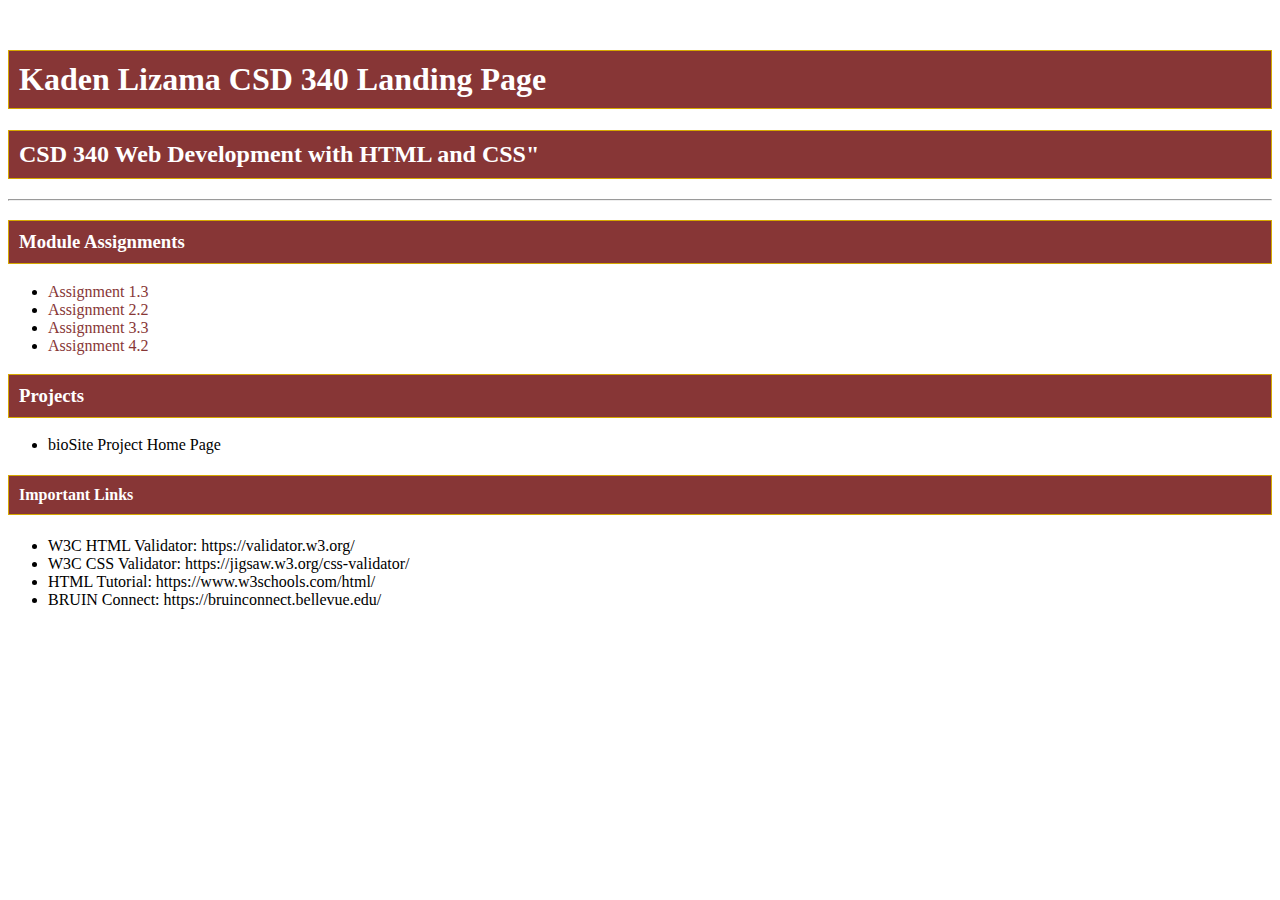
==== index.html @ c3de0d37 "Update index.html" ====
<!DOCTYPE html>
<html lang="en">
	<head>
		<title>Kaden Lizama CSD 340 Landing Page</title>
		<link href="site.css" type="text/css" rel="stylesheet">
	</head>
	<body>
		<div id="container">
		</div>
		<h1>Kaden Lizama CSD 340 Landing Page</h1> 
		<h2>CSD 340 Web Development with HTML and CSS"</h2> 
		<hr>
		<h3>Module Assignments</h3>
			<ul>
				<li><a href="module-1/Lizama_Mod1_3">Assignment 1.3</a></li>
				<li><a href="Module-2/Lizama_Mod2_2">Assignment 2.2</a></li>
				<li><a href="Module-3/Lizama_Mod3_3">Assignment 3.3</a></li>
				<li><a href="Module-4/Lizama_Mod4_2">Assignment 4.2</a></li>
			</ul>
		<h3>Projects</h3>
			<ul>
				<li><a href="">bioSite Project Home Page</a>
			</ul>
		<h4>Important Links</h4>
			<ul>
				<li>W3C HTML Validator: https://validator.w3.org/</li>
				<li>W3C CSS Validator: https://jigsaw.w3.org/css-validator/</li>
				<li>HTML Tutorial: https://www.w3schools.com/html/</li>
				<li>BRUIN Connect: https://bruinconnect.bellevue.edu/</li>
			</ul>
		</div>
	</body>
</html>
---- site.css ----
#container {
	margin-top: 50px; 
	margin-left: 100px; 
	margin-right: 100px:;}                                                                                                                                                            
h1 {
	background-color: rgb(135,54,54);
	background-color: #873636;
	color: #FFFFFF;
	border: 1px solid #D6A800;
	padding: 10px;}
h2 {
	background-color: rgb(135,54,54);
	background-color: #873636;
	color: #FFFFFF;
	border: 1px solid #D6A800;
	padding: 10px;}
h3 {
	background-color: rgb(135,54,54);
	background-color: #873636;
	color: #FFFFFF;
	border: 1px solid #D6A800;
	padding: 10px;}
h4 {
	background-color: rgb(135,54,54);
	background-color: #873636;
	color: #FFFFFF;
	border: 1px solid #D6A800;
	padding: 10px;}
a:link {
	color: rgb(135,54,54);
	color: #873636;
	text-decoration: none;}
a:hover {
	color: rgb(215,209,82);
	color: #D7D152;}
a:visited {
	color: black;}
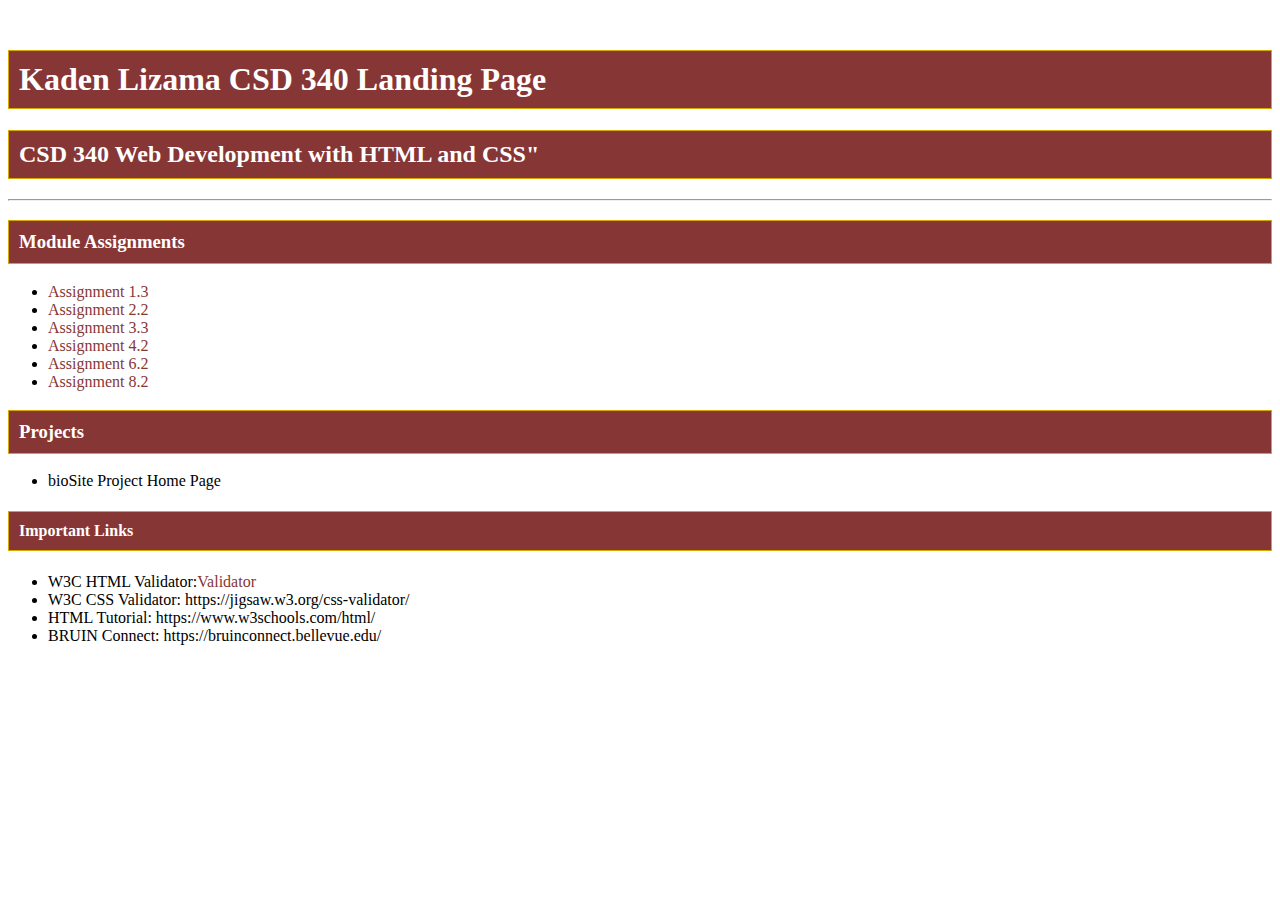
==== commit aee7440f: "Update index.html" ====
--- a/index.html
+++ b/index.html
@@ -16,6 +16,8 @@
 				<li><a href="Module-2/Lizama_Mod2_2">Assignment 2.2</a></li>
 				<li><a href="Module-3/Lizama_Mod3_3">Assignment 3.3</a></li>
 				<li><a href="Module-4/Lizama_Mod4_2">Assignment 4.2</a></li>
+				<li><a href="Module-6/Lizama_Mod6_2">Assignment 6.2</a></li>
+				<li><a href="Module-8/Lizama_Mod8_2">Assignment 8.2</a></li>
 			</ul>
 		<h3>Projects</h3>
 			<ul>
@@ -23,7 +25,7 @@
 			</ul>
 		<h4>Important Links</h4>
 			<ul>
-				<li>W3C HTML Validator: https://validator.w3.org/</li>
+				<li>W3C HTML Validator:<a href="https://validator.w3.org/">Validator</a></li>
 				<li>W3C CSS Validator: https://jigsaw.w3.org/css-validator/</li>
 				<li>HTML Tutorial: https://www.w3schools.com/html/</li>
 				<li>BRUIN Connect: https://bruinconnect.bellevue.edu/</li>
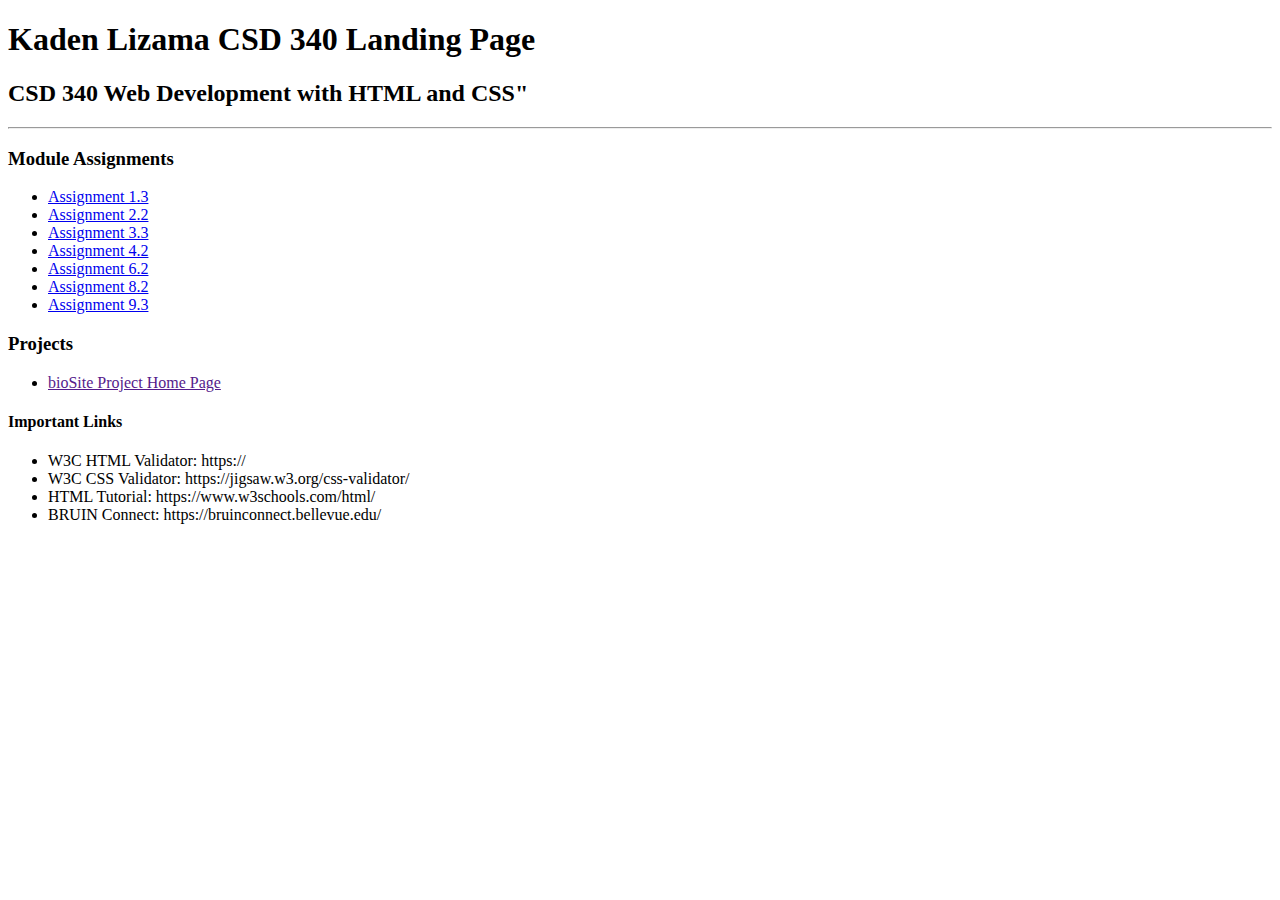
==== commit 64a6320f: "Update index.html" ====
--- a/index.html
+++ b/index.html
@@ -18,6 +18,7 @@
 				<li><a href="Module-4/Lizama_Mod4_2">Assignment 4.2</a></li>
 				<li><a href="Module-6/Lizama_Mod6_2">Assignment 6.2</a></li>
 				<li><a href="Module-8/Lizama_Mod8_2">Assignment 8.2</a></li>
+				<li><a href="Module-9/Lizama_Mod9_3">Assignment 9.3</a></li>
 			</ul>
 		<h3>Projects</h3>
 			<ul>
@@ -25,7 +26,7 @@
 			</ul>
 		<h4>Important Links</h4>
 			<ul>
-				<li>W3C HTML Validator:<a href="https://validator.w3.org/">Validator</a></li>
+				<li>W3C HTML Validator: <link>https://</a></li>
 				<li>W3C CSS Validator: https://jigsaw.w3.org/css-validator/</li>
 				<li>HTML Tutorial: https://www.w3schools.com/html/</li>
 				<li>BRUIN Connect: https://bruinconnect.bellevue.edu/</li>
--- a/site.css
+++ b/site.css
@@ -1,37 +1,35 @@
 #container {
-	margin-top: 50px; 
-	margin-left: 100px; 
-	margin-right: 100px:;}                                                                                                                                                            
+	top-margin: "50px"; 
+	left-margin: "100px"; 
+	right-margin: "100px:;}
 h1 {
-	background-color: rgb(135,54,54);
-	background-color: #873636;
+	background-color: rgb(255, 51, 51);
+	background-color: #FF3333;
 	color: #FFFFFF;
 	border: 1px solid #D6A800;
 	padding: 10px;}
 h2 {
-	background-color: rgb(135,54,54);
-	background-color: #873636;
+	background-color: rgb(255, 51, 51);
+	background-color: #FF3333;
 	color: #FFFFFF;
 	border: 1px solid #D6A800;
 	padding: 10px;}
+
 h3 {
-	background-color: rgb(135,54,54);
-	background-color: #873636;
+	background-color: rgb(255, 51, 51);
+	background-color: #FF3333;
 	color: #FFFFFF;
 	border: 1px solid #D6A800;
 	padding: 10px;}
+
 h4 {
-	background-color: rgb(135,54,54);
-	background-color: #873636;
+	background-color: rgb(255, 51, 51);
+	background-color: #FF3333;
 	color: #FFFFFF;
 	border: 1px solid #D6A800;
 	padding: 10px;}
-a:link {
-	color: rgb(135,54,54);
-	color: #873636;
-	text-decoration: none;}
-a:hover {
-	color: rgb(215,209,82);
-	color: #D7D152;}
-a:visited {
-	color: black;}
+
+#image-gallery {	
+	display: grid; 
+	grid-template-columns: repeat(3, 1fr); 
+	margin-top: 10%;}
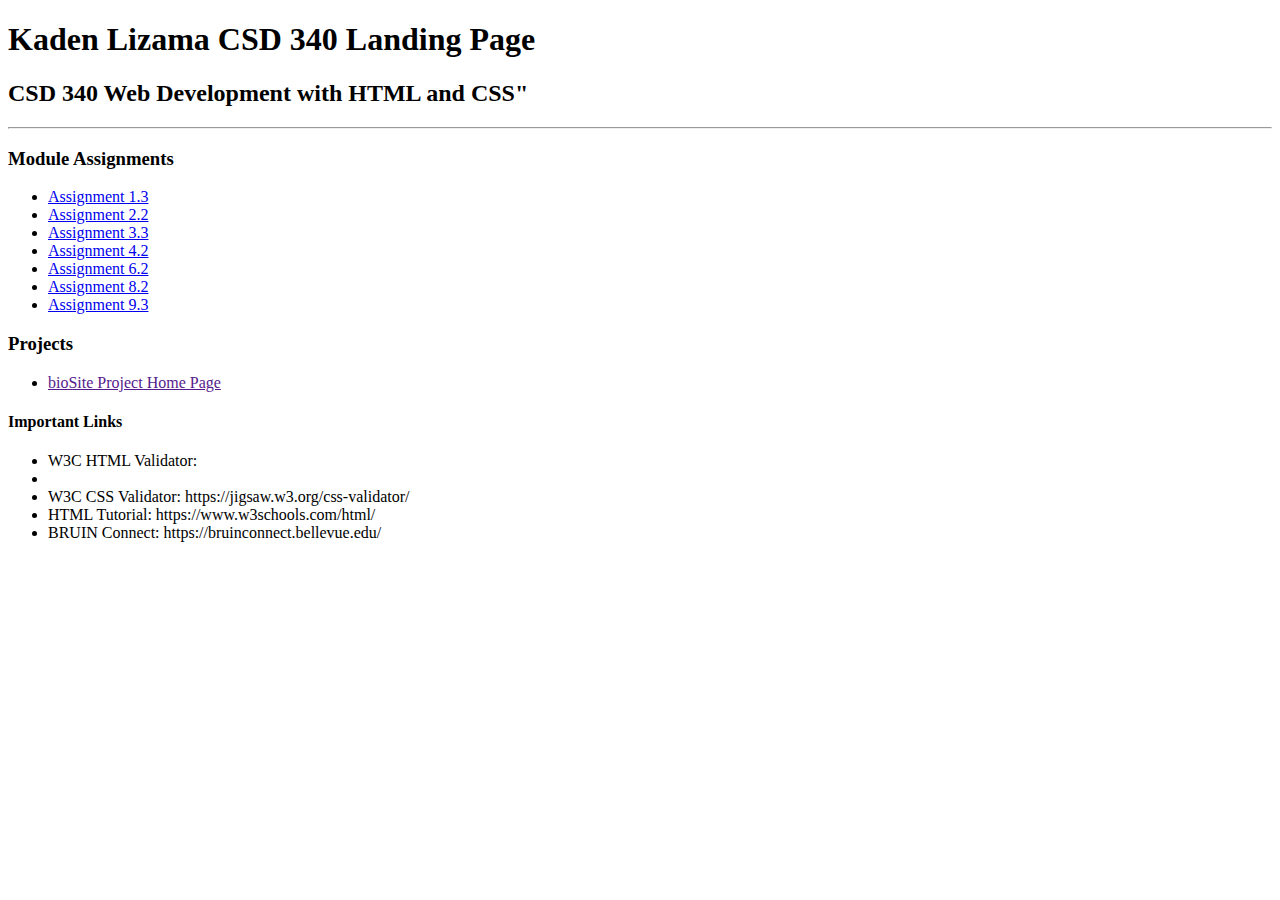
==== commit fa374fa9: "Update index.html" ====
--- a/index.html
+++ b/index.html
@@ -26,7 +26,7 @@
 			</ul>
 		<h4>Important Links</h4>
 			<ul>
-				<li>W3C HTML Validator: <link>https://</a></li>
+				<li>W3C HTML Validator: <li>
 				<li>W3C CSS Validator: https://jigsaw.w3.org/css-validator/</li>
 				<li>HTML Tutorial: https://www.w3schools.com/html/</li>
 				<li>BRUIN Connect: https://bruinconnect.bellevue.edu/</li>
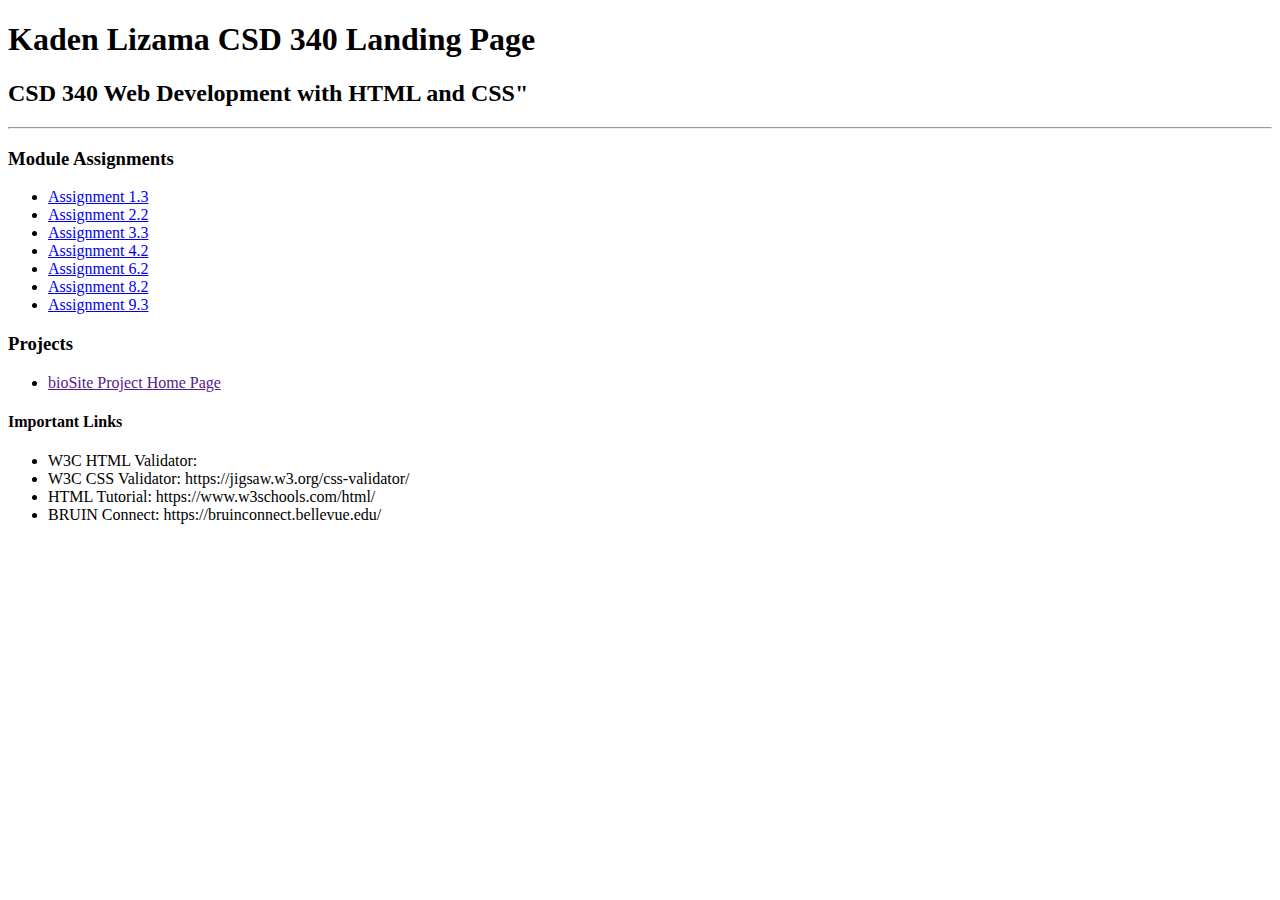
==== commit 20ccedae: "Update index.html" ====
--- a/index.html
+++ b/index.html
@@ -26,7 +26,7 @@
 			</ul>
 		<h4>Important Links</h4>
 			<ul>
-				<li>W3C HTML Validator: <li>
+				<li>W3C HTML Validator: </li>
 				<li>W3C CSS Validator: https://jigsaw.w3.org/css-validator/</li>
 				<li>HTML Tutorial: https://www.w3schools.com/html/</li>
 				<li>BRUIN Connect: https://bruinconnect.bellevue.edu/</li>
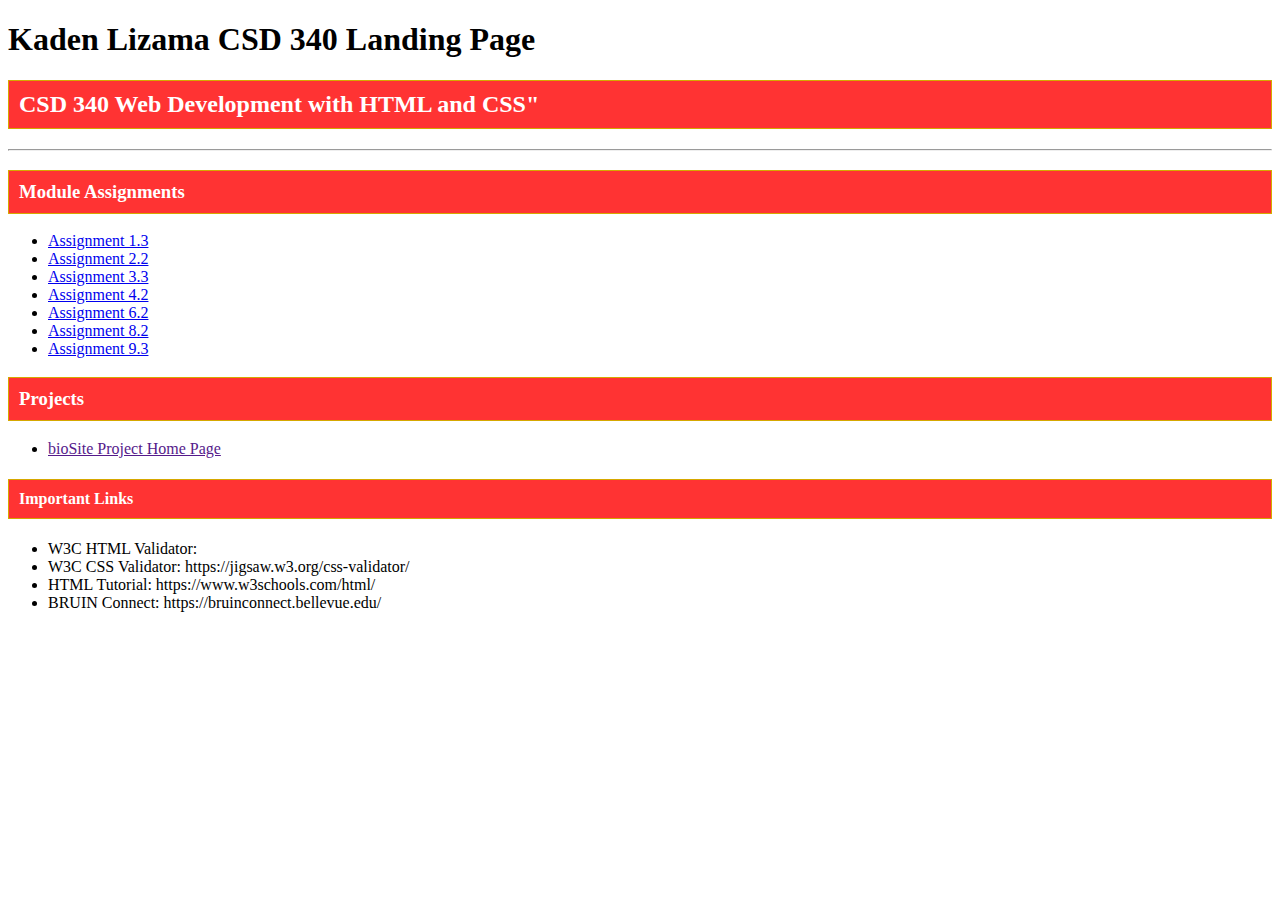
==== commit 38dadf25: "Update index.html" ====
--- a/index.html
+++ b/index.html
@@ -6,7 +6,6 @@
 	</head>
 	<body>
 		<div id="container">
-		</div>
 		<h1>Kaden Lizama CSD 340 Landing Page</h1> 
 		<h2>CSD 340 Web Development with HTML and CSS"</h2> 
 		<hr>
@@ -22,7 +21,7 @@
 			</ul>
 		<h3>Projects</h3>
 			<ul>
-				<li><a href="">bioSite Project Home Page</a>
+				<li><a href="">bioSite Project Home Page</a></li>
 			</ul>
 		<h4>Important Links</h4>
 			<ul>
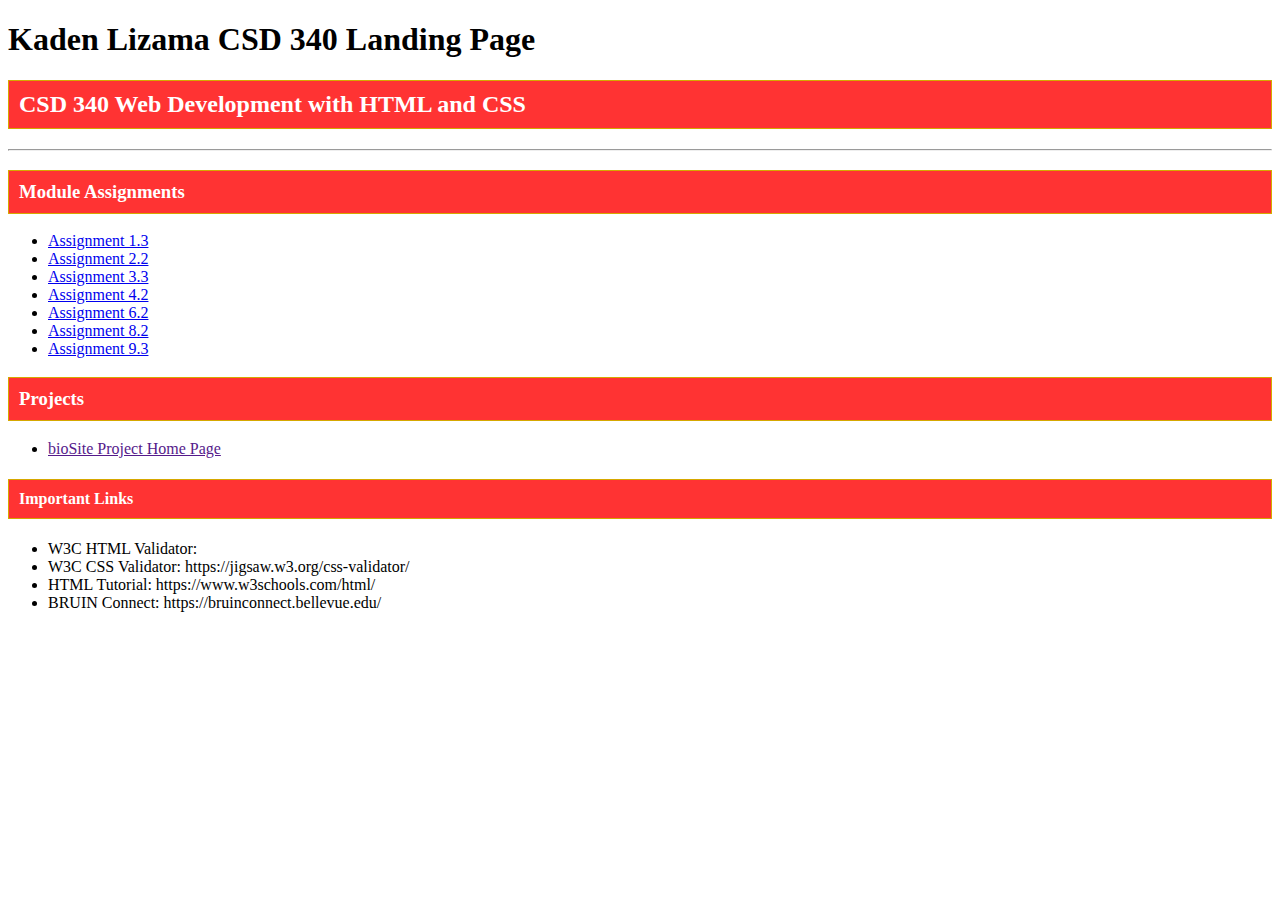
==== commit a8c1e082: "Update index.html" ====
--- a/index.html
+++ b/index.html
@@ -7,7 +7,7 @@
 	<body>
 		<div id="container">
 		<h1>Kaden Lizama CSD 340 Landing Page</h1> 
-		<h2>CSD 340 Web Development with HTML and CSS"</h2> 
+		<h2>CSD 340 Web Development with HTML and CSS</h2> 
 		<hr>
 		<h3>Module Assignments</h3>
 			<ul>
